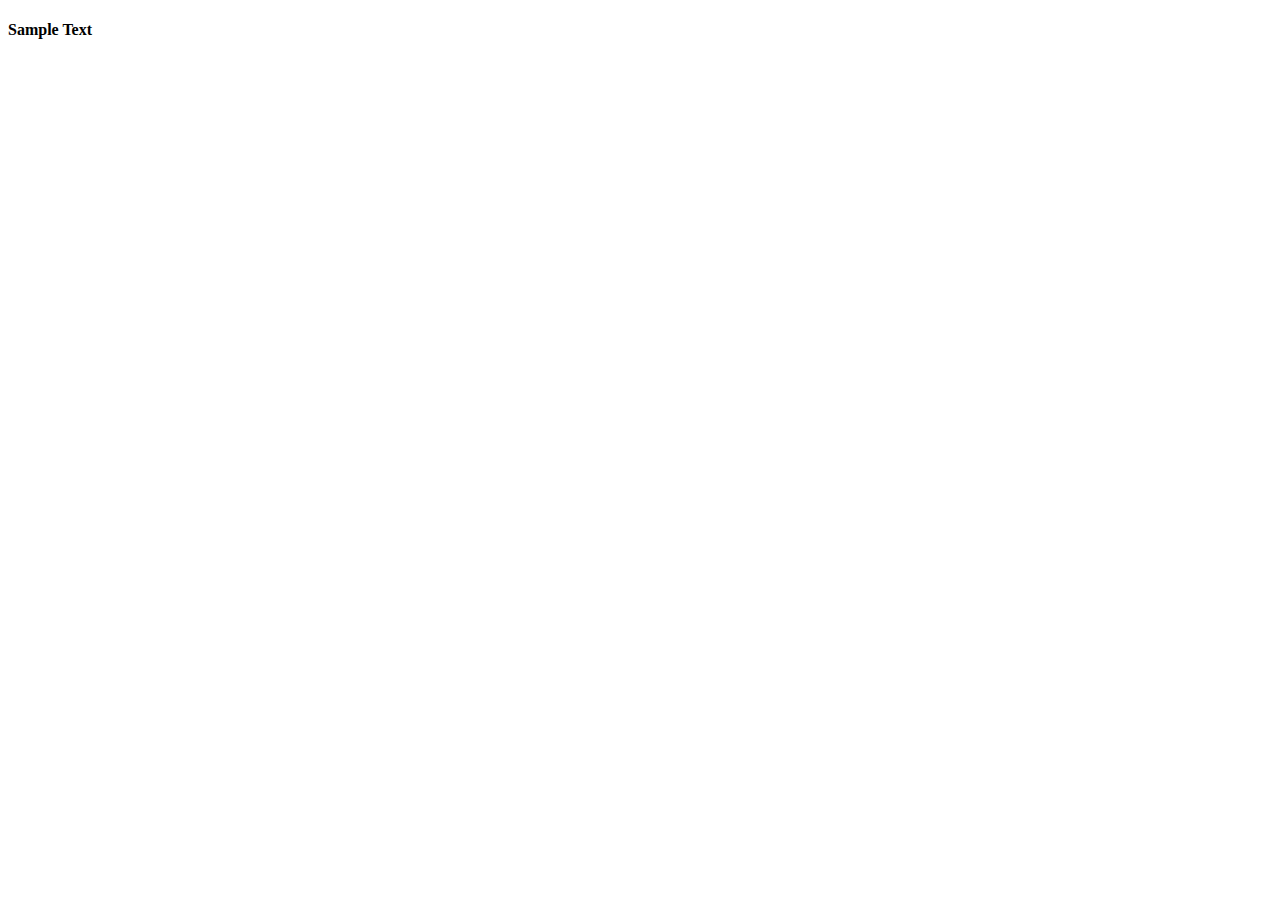
==== blog.html @ b21dfbb8 "created basic form and added light/dark mode toggle" ====
<!DOCTYPE html>
<html lang="en">
<head>
    <meta charset="UTF-8">
    <meta name="viewport" content="width=device-width, initial-scale=1.0">
    <title>Document</title>
</head>
<body>
    <h4>Sample Text</h4>
</body>
</html>
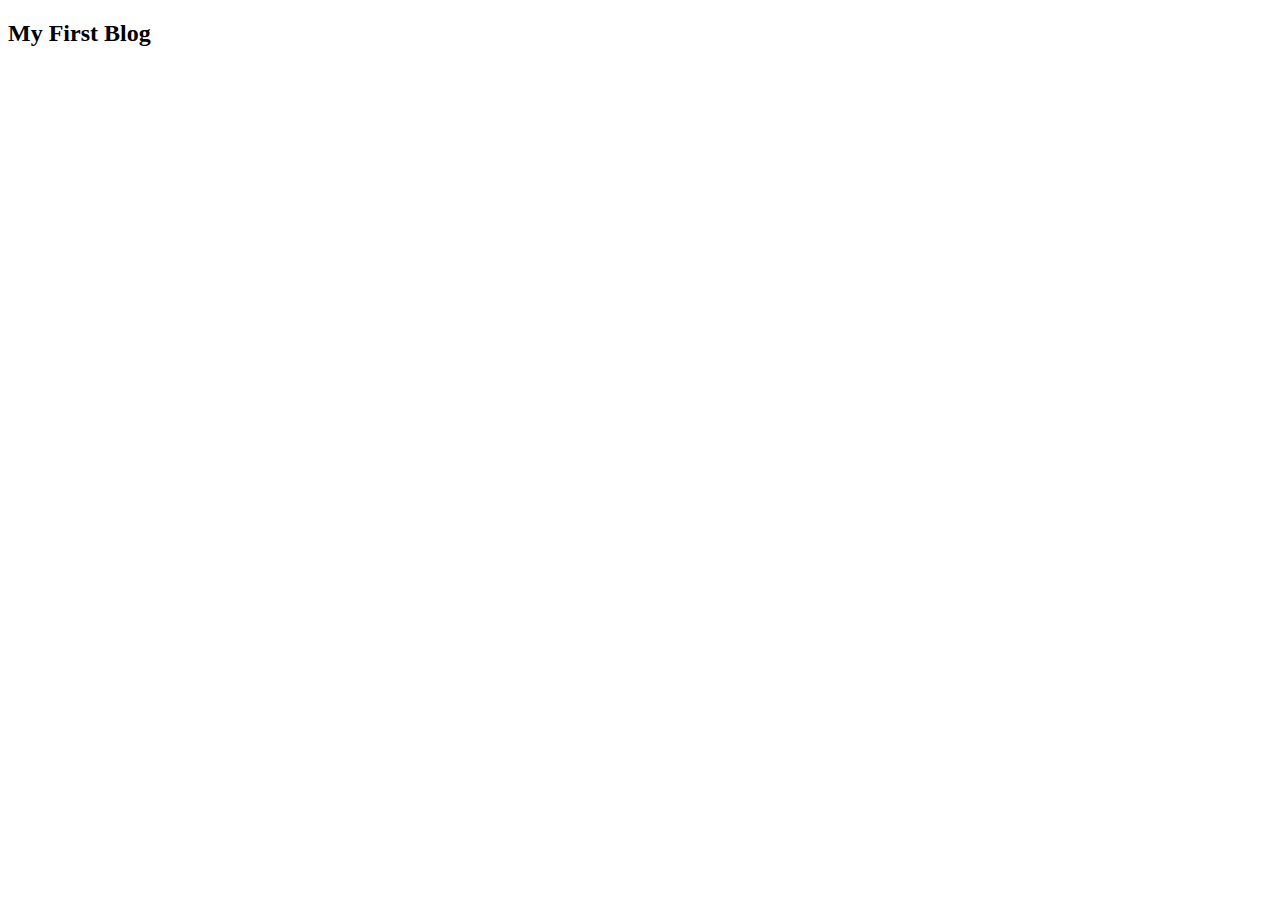
==== commit afc0b46d: "added code to store variables to local storage" ====
--- a/blog.html
+++ b/blog.html
@@ -6,6 +6,14 @@
     <title>Document</title>
 </head>
 <body>
-    <h4>Sample Text</h4>
+    <header>
+        <h2>My First Blog</h2>
+    </header>
+    <main>
+        
+    </main>
+    <footer>
+
+    </footer>
 </body>
 </html>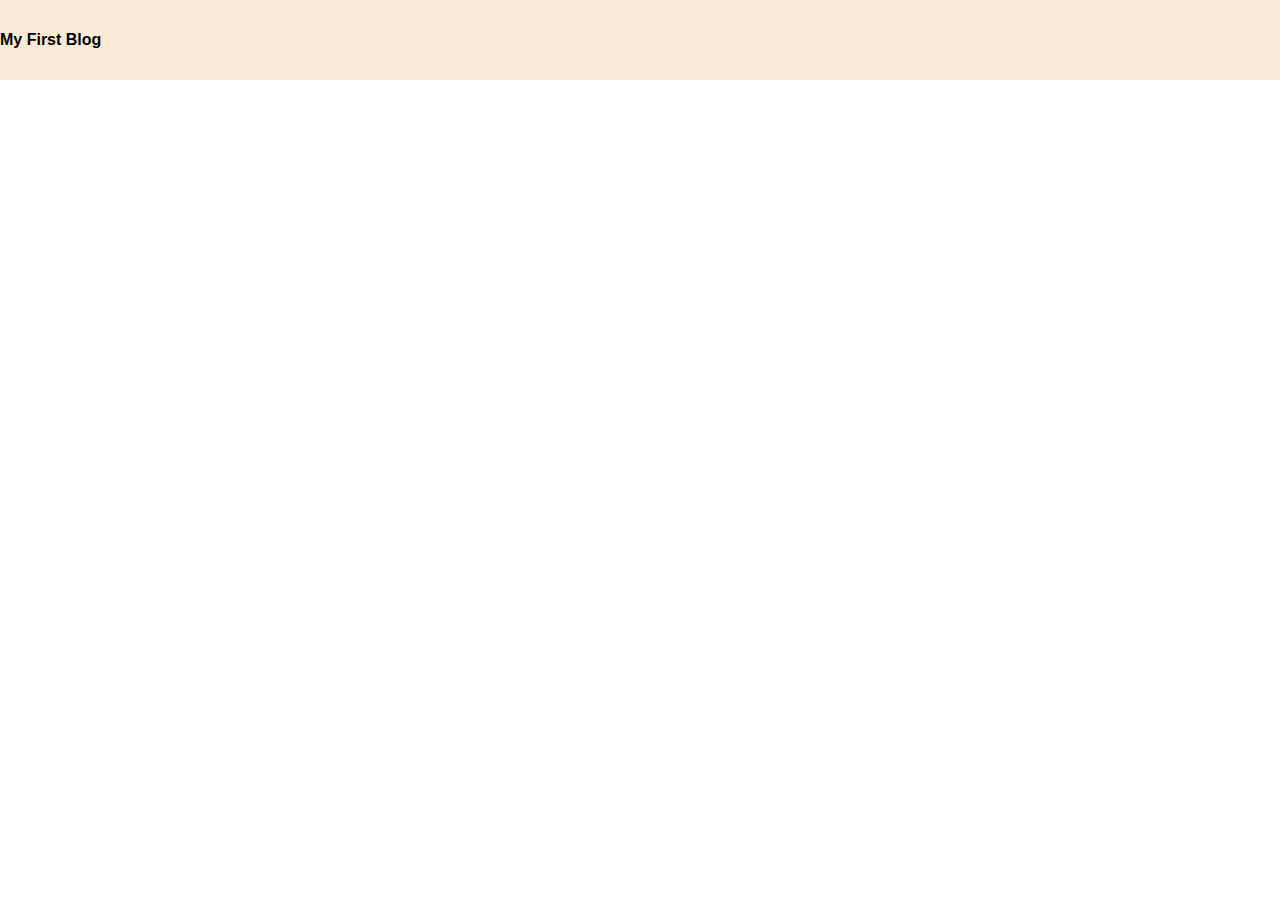
==== commit 0e777daf: "added title and linked css/js files" ====
--- a/blog.html
+++ b/blog.html
@@ -3,7 +3,10 @@
 <head>
     <meta charset="UTF-8">
     <meta name="viewport" content="width=device-width, initial-scale=1.0">
-    <title>Document</title>
+    <title>My Blog Post</title>
+    <link rel="stylesheet" href="./assets/css/reset.css">
+    <link rel="stylesheet" href="./assets/css/styles.css">
+    <link rel="stylesheet" href="./assets/css/blog.css">
 </head>
 <body>
     <header>
@@ -15,5 +18,8 @@
     <footer>
 
     </footer>
+
+    <script src="./assets/js/logic.js"></script>
+    <script src="./assets/js/blog.js"></script>
 </body>
 </html>--- a/assets/css/styles.css
+++ b/assets/css/styles.css
@@ -0,0 +1,45 @@
+
+header {
+    height: 80px;
+    width: 100%;
+    background-color: antiquewhite;
+    display: flex;
+    justify-content: space-between;
+    align-items: center;
+}
+
+form {
+    flex: 1.2;
+    display: flex;
+    flex-direction: column;
+    justify-content: center;
+    align-items: center;
+    padding-bottom: 80px;
+
+}
+
+aside {
+    flex: 1;
+    /* background-color: aquamarine; */
+    position: relative;
+}
+
+aside div h3 {
+    position: absolute;
+    top: 50%;
+    right: 50%;
+}
+
+main {
+    display: flex;
+    height: calc(100vh - 80px);
+}
+
+#toggleIcon {
+    height: 40px;
+    cursor: pointer;
+}
+
+.dark-mode {
+    background-color: darkslategrey;
+}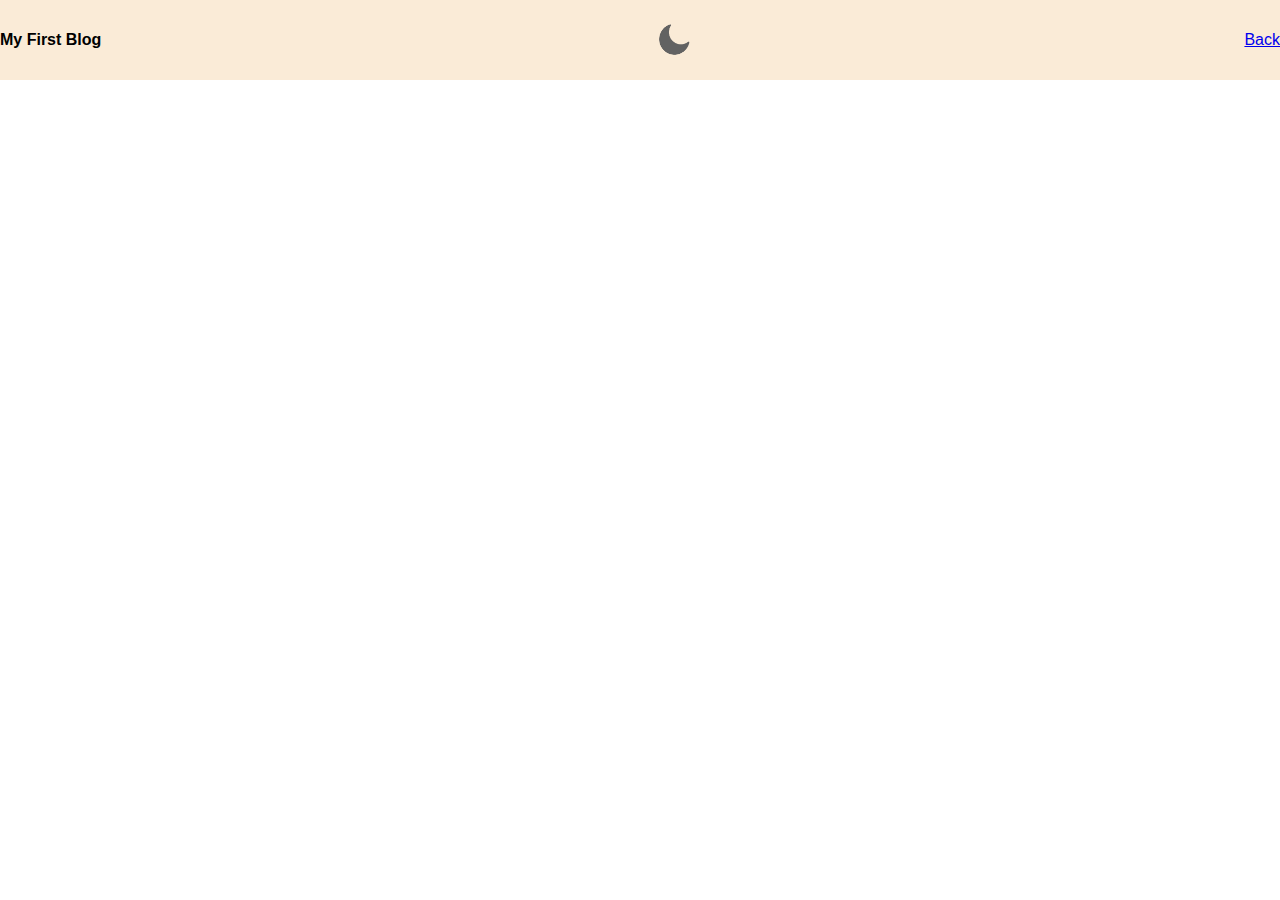
==== commit fcd03f57: "updated header element" ====
--- a/blog.html
+++ b/blog.html
@@ -11,6 +11,8 @@
 <body>
     <header>
         <h2>My First Blog</h2>
+        <img src="./assets/images/moon.png" alt="moon icon" id="toggleIcon">
+        <a href="index.html">Back</a>
     </header>
     <main>
         
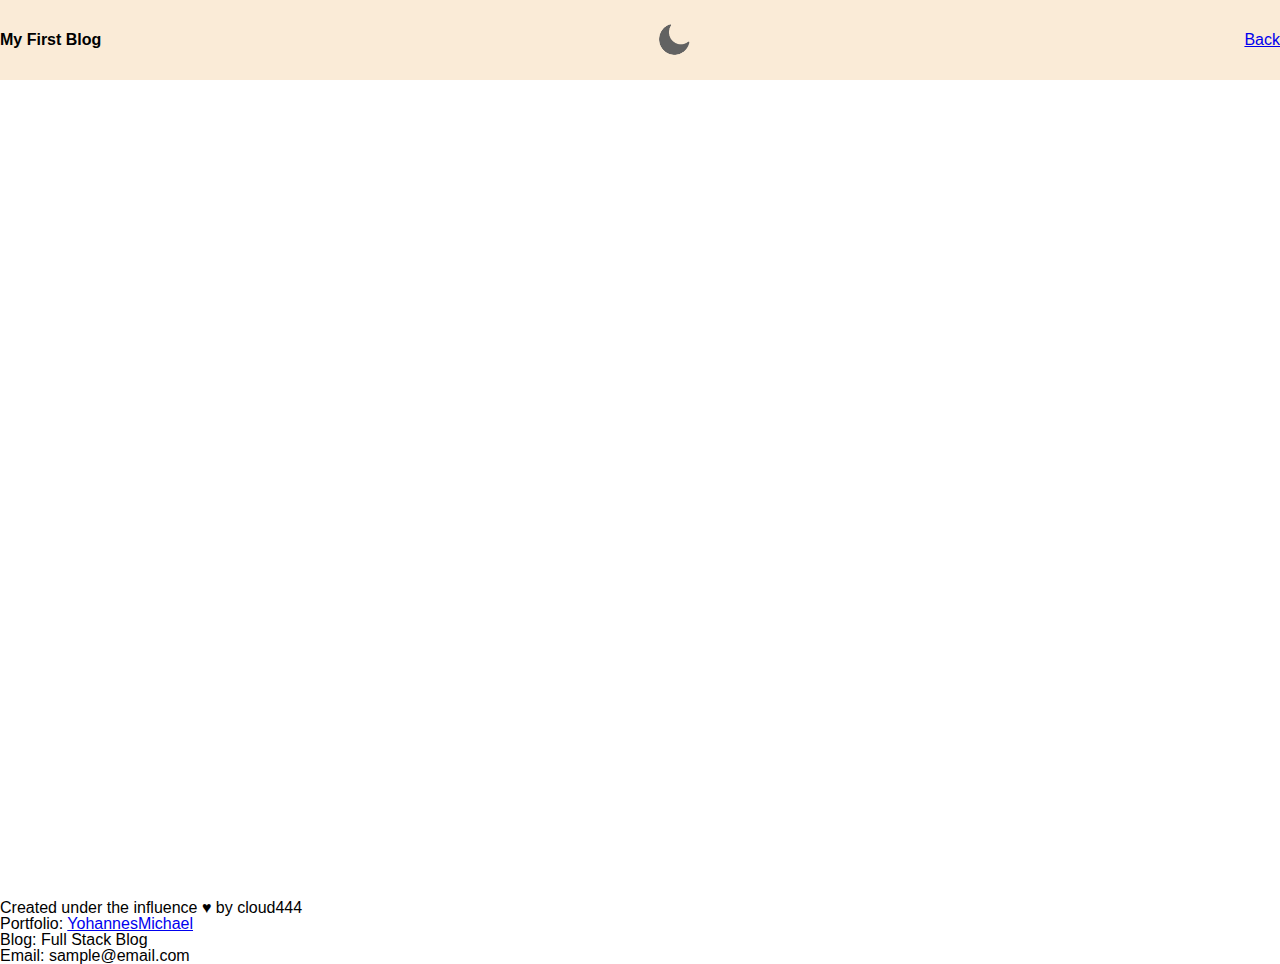
==== commit 71812ae1: "updated footer section" ====
--- a/blog.html
+++ b/blog.html
@@ -15,10 +15,15 @@
         <a href="index.html">Back</a>
     </header>
     <main>
-        
+        <div id="blog-posts">
+            <!-- blog posts will be appended in here -->
+        </div>
     </main>
     <footer>
-
+        <p>Created under the influence &hearts; by cloud444</p>
+        <p>Portfolio: <a href="#">YohannesMichael</a></p>
+        <p>Blog: Full Stack Blog</p>
+        <p>Email: sample@email.com</p>
     </footer>
 
     <script src="./assets/js/logic.js"></script>
